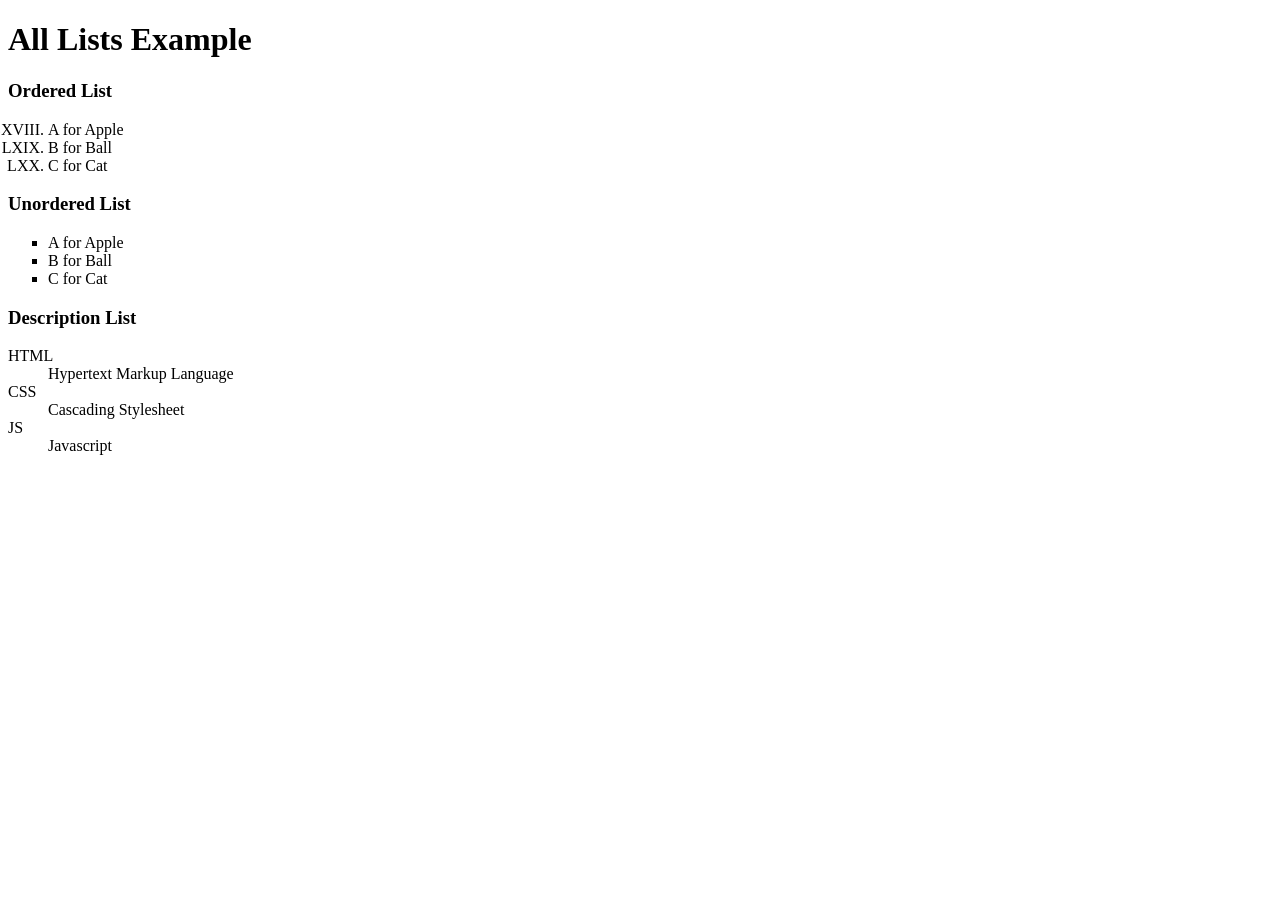
==== ClassPractice/day3/my-lists.html @ e3cdbbf3 "class practice code" ====
<!DOCTYPE html>
<html lang="en">
<head>
    <meta charset="UTF-8">
    <meta name="viewport" content="width=device-width, initial-scale=1.0">
    <title>My Lists: Day 3</title>
</head>
<body>
    <h1>All Lists Example</h1>

    <h3>Ordered List</h3>
    <ol type="I" start="68">
        <!-- list item -->
        <li>A for Apple</li>
        <li>B for Ball</li>
        <li>C for Cat</li>
    </ol>
    <h3>Unordered List</h3>
    <ul type="square">
        <!-- type: default: disc, circle, square -->
        <li>A for Apple</li>
        <li>B for Ball</li>
        <li>C for Cat</li>
    </ul>
    <h3>Description List</h3>
    <!-- description list -->
    <dl>
        <!--dt: description title -->
        <dt>HTML</dt>
        <!--dd: description details -->
        <dd>Hypertext Markup Language</dd>
        <dt>CSS</dt>
        <dd>Cascading Stylesheet</dd>
        <dt>JS</dt>
        <dd>Javascript</dd>
    </dl>
</body>
</html>
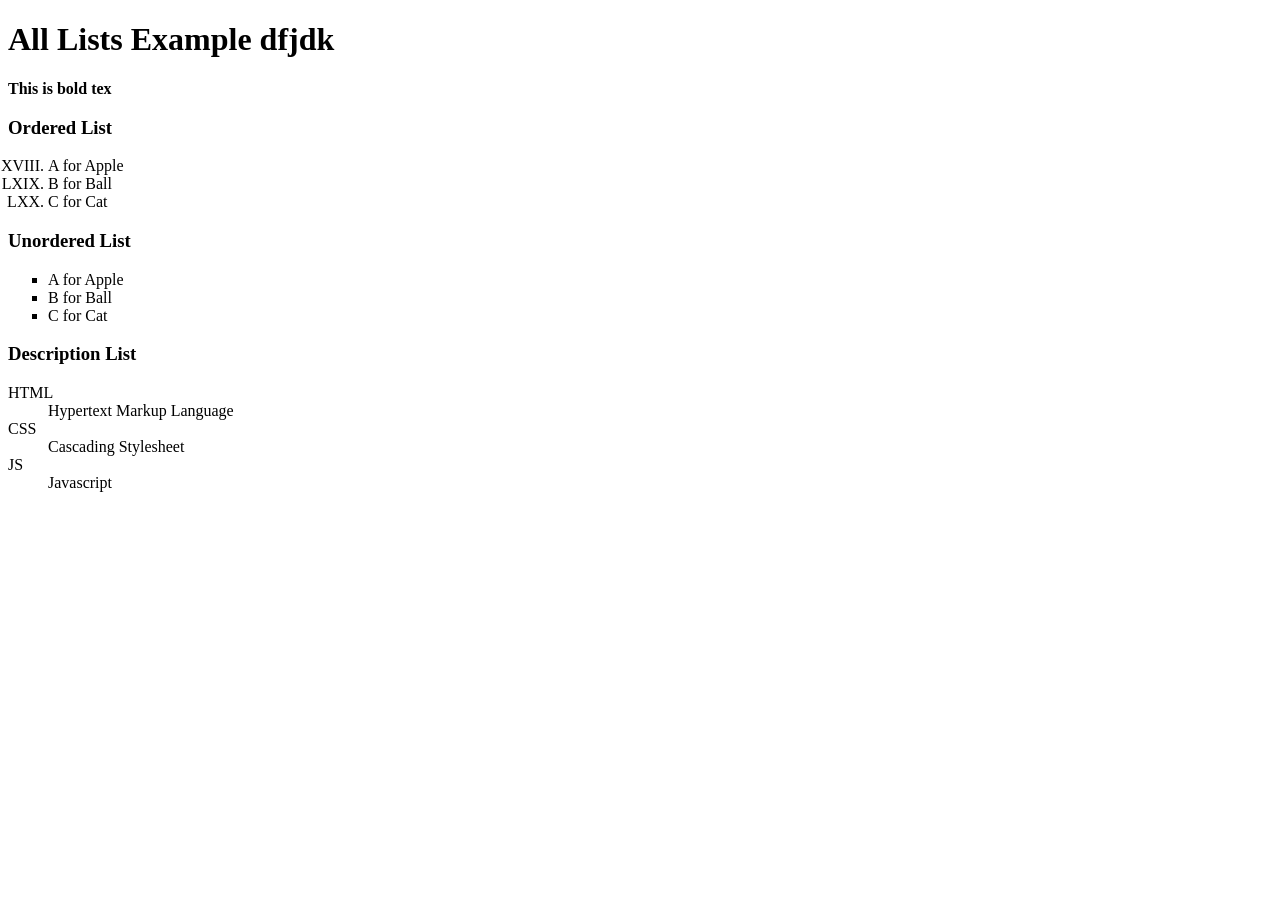
==== commit 3fcc0f59: "some changes" ====
--- a/ClassPractice/day3/my-lists.html
+++ b/ClassPractice/day3/my-lists.html
@@ -6,8 +6,8 @@
     <title>My Lists: Day 3</title>
 </head>
 <body>
-    <h1>All Lists Example</h1>
-
+    <h1>All Lists Example dfjdk</h1>
+    <b>This is bold tex</b>
     <h3>Ordered List</h3>
     <ol type="I" start="68">
         <!-- list item -->
